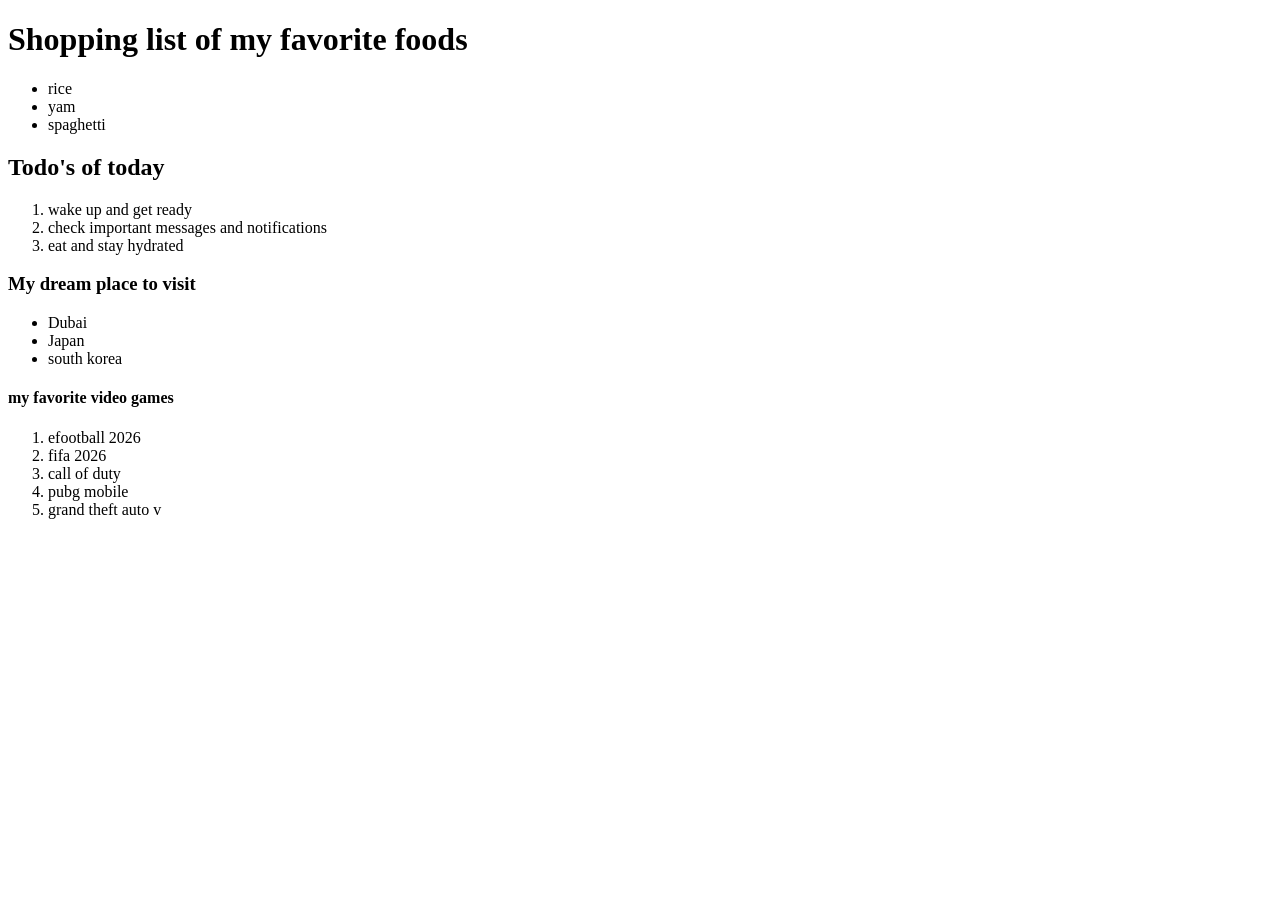
==== index.html @ c619095b "first commit" ====
<!DOCTYPE html>
<html lang="en">
<head>
    <meta charset="UTF-8">
    <meta name="viewport" content="width=device-width, initial-scale=1.0">
    <title>my lists</title>
</head>
<body>
     
       <h1>Shopping list of my favorite foods</h1>
       <ul>
        <li>rice</li>
        <li>yam</li>
        <li>spaghetti</li>
       </ul>

        <h2>Todo's of today</h2>
        <ol>
            <li>wake up and get ready</li>
            <li>check important messages and notifications</li>
            <li>eat and stay hydrated</li>
        </ol>

        <h3>My dream place to visit</h3>
        <ul>
            <li>Dubai</li>
            <li>Japan</li>
            <li>south korea</li>
        </ul>

        <h4>my favorite video games</h4>
        <ol>
            <li>efootball 2026</li>
            <li>fifa 2026</li>
            <li>call of duty</li>
            <li>pubg mobile</li>
            <li>grand theft auto v</li>

        </ol>

            
       
</body>
</html>
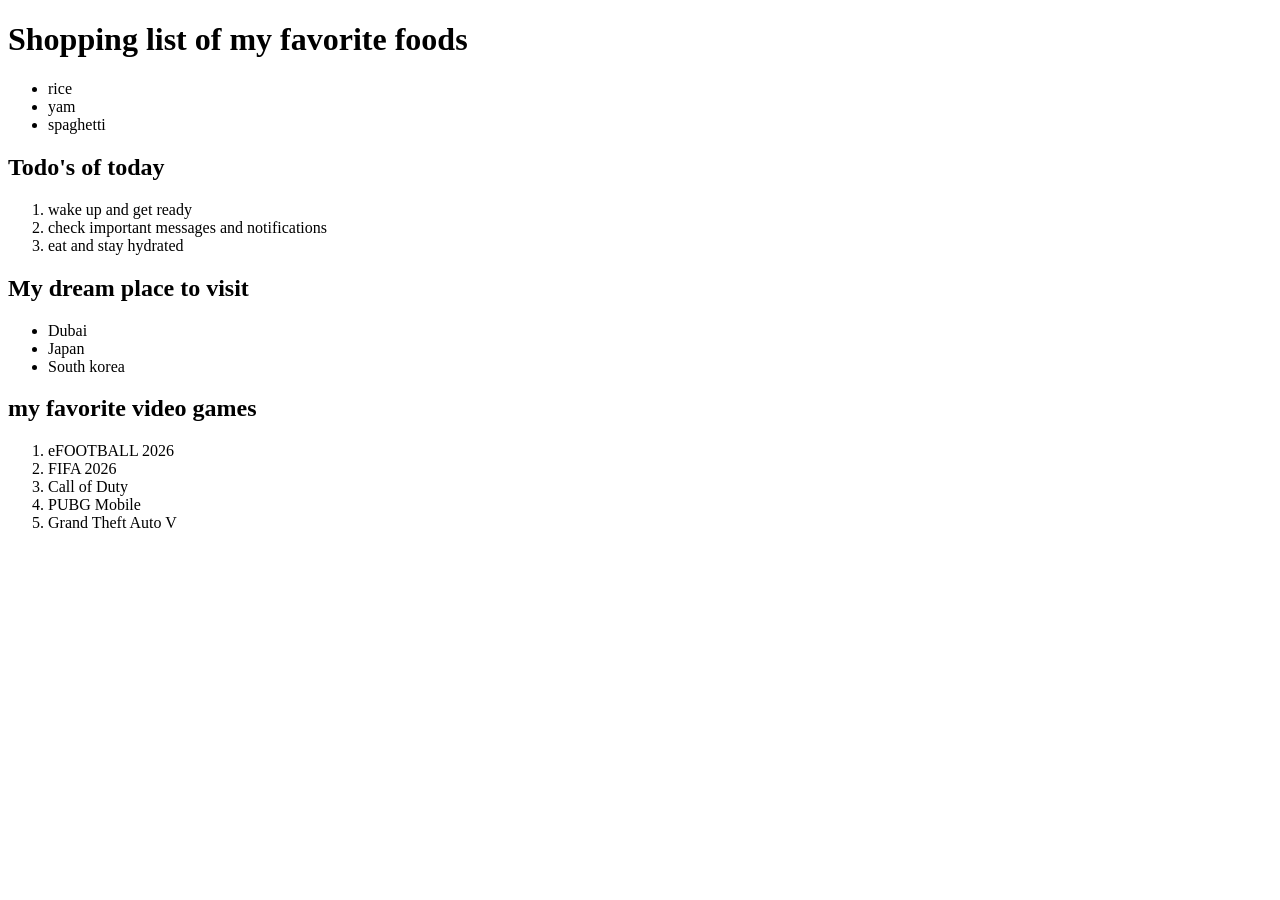
==== commit 4f8742cf: "updated my code" ====
--- a/index.html
+++ b/index.html
@@ -1,44 +1,39 @@
-<!DOCTYPE html>
+<!doctype html>
 <html lang="en">
-<head>
-    <meta charset="UTF-8">
-    <meta name="viewport" content="width=device-width, initial-scale=1.0">
-    <title>my lists</title>
-</head>
-<body>
-     
-       <h1>Shopping list of my favorite foods</h1>
-       <ul>
-        <li>rice</li>
-        <li>yam</li>
-        <li>spaghetti</li>
-       </ul>
+  <head>
+    <meta charset="UTF-8" />
+    <meta name="viewport" content="width=device-width, initial-scale=1.0" />
+    <title>MY LISTS</title>
+  </head>
+  <body>
+    <h1>Shopping list of my favorite foods</h1>
+    <ul>
+      <li>rice</li>
+      <li>yam</li>
+      <li>spaghetti</li>
+    </ul>
 
-        <h2>Todo's of today</h2>
-        <ol>
-            <li>wake up and get ready</li>
-            <li>check important messages and notifications</li>
-            <li>eat and stay hydrated</li>
-        </ol>
+    <h2>Todo's of today</h2>
+    <ol>
+      <li>wake up and get ready</li>
+      <li>check important messages and notifications</li>
+      <li>eat and stay hydrated</li>
+    </ol>
 
-        <h3>My dream place to visit</h3>
-        <ul>
-            <li>Dubai</li>
-            <li>Japan</li>
-            <li>south korea</li>
-        </ul>
+    <h2>My dream place to visit</h2>
+    <ul>
+      <li>Dubai</li>
+      <li>Japan</li>
+      <li>South korea</li>
+    </ul>
 
-        <h4>my favorite video games</h4>
-        <ol>
-            <li>efootball 2026</li>
-            <li>fifa 2026</li>
-            <li>call of duty</li>
-            <li>pubg mobile</li>
-            <li>grand theft auto v</li>
-
-        </ol>
-
-            
-       
-</body>
-</html>  +    <h2>my favorite video games</h2>
+    <ol>
+      <li>eFOOTBALL 2026</li>
+      <li>FIFA 2026</li>
+      <li>Call of Duty</li>
+      <li>PUBG Mobile</li>
+      <li>Grand Theft Auto V  </li>
+    </ol>
+  </body>
+</html>
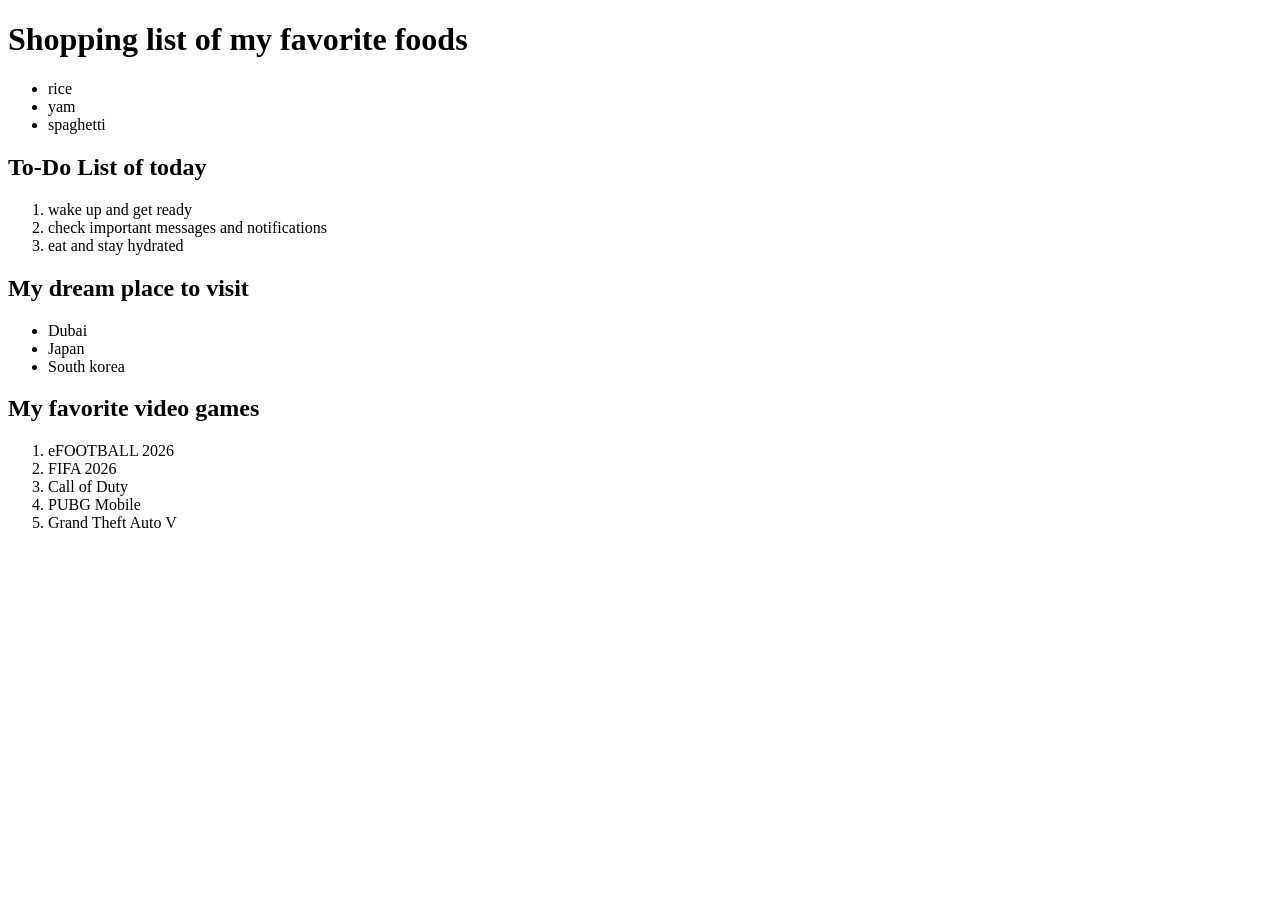
==== commit 528f3603: "updated my code" ====
--- a/index.html
+++ b/index.html
@@ -1,4 +1,4 @@
-<!doctype html>
+<!DOCTYPE html>
 <html lang="en">
   <head>
     <meta charset="UTF-8" />
@@ -13,7 +13,7 @@
       <li>spaghetti</li>
     </ul>
 
-    <h2>Todo's of today</h2>
+    <h2>To-Do List of today</h2>
     <ol>
       <li>wake up and get ready</li>
       <li>check important messages and notifications</li>
@@ -27,13 +27,13 @@
       <li>South korea</li>
     </ul>
 
-    <h2>my favorite video games</h2>
+    <h2>My favorite video games</h2>
     <ol>
       <li>eFOOTBALL 2026</li>
       <li>FIFA 2026</li>
       <li>Call of Duty</li>
       <li>PUBG Mobile</li>
-      <li>Grand Theft Auto V  </li>
+      <li>Grand Theft Auto V</li>
     </ol>
   </body>
 </html>
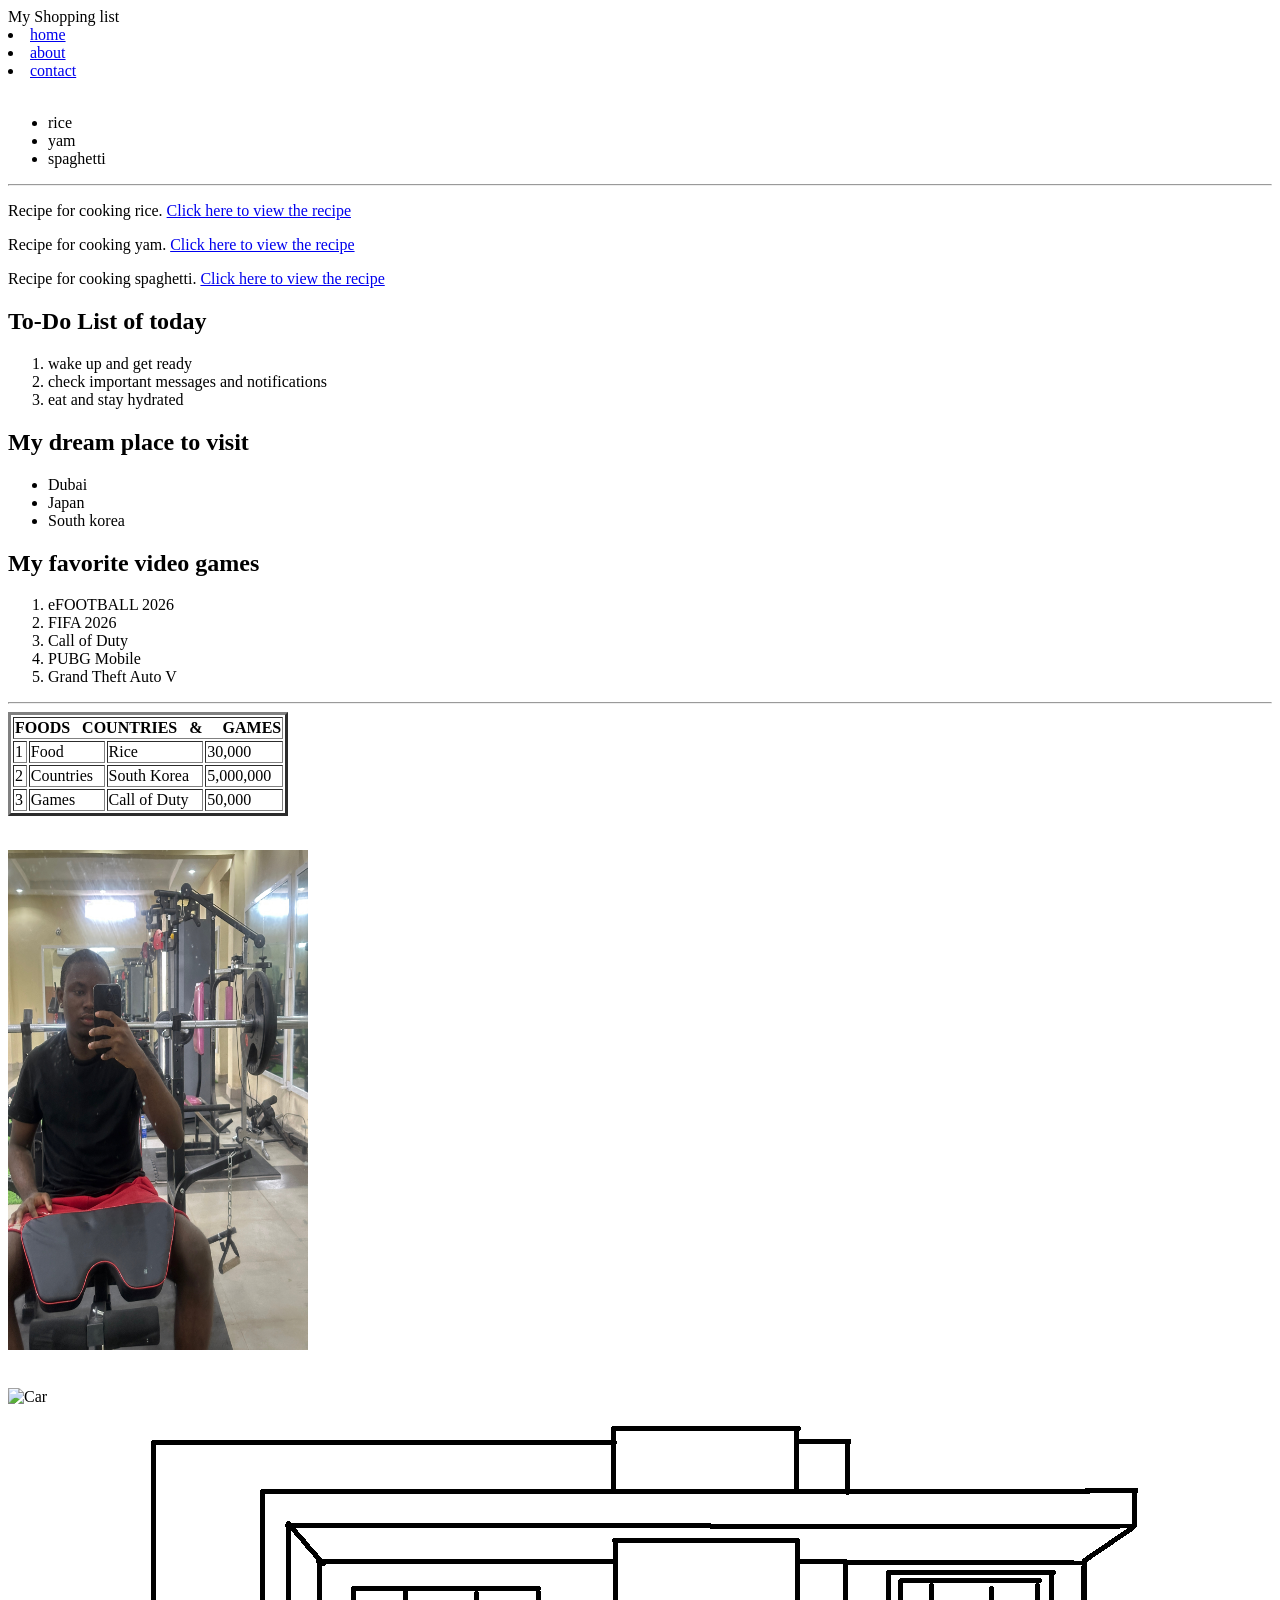
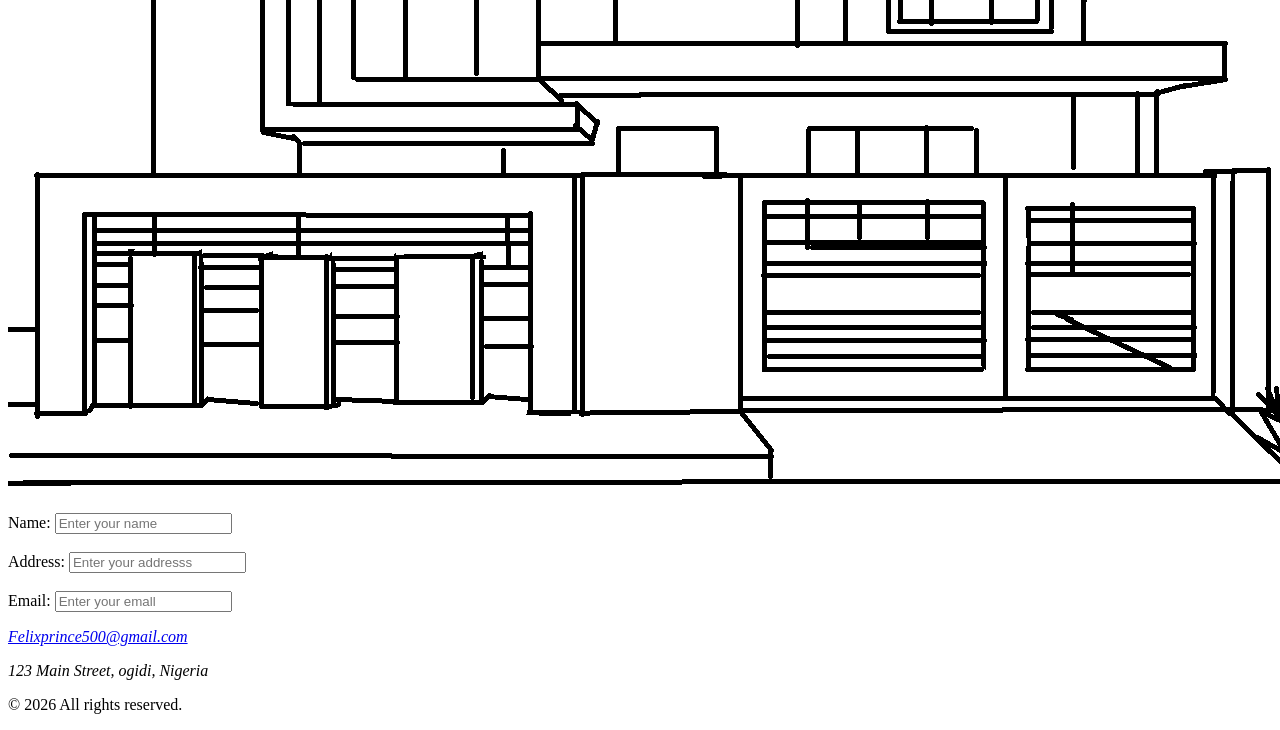
==== commit e20f2e60: "Update website file" ====
--- a/index.html
+++ b/index.html
@@ -1,18 +1,42 @@
-<!DOCTYPE html>
+<!doctype html>
 <html lang="en">
   <head>
     <meta charset="UTF-8" />
     <meta name="viewport" content="width=device-width, initial-scale=1.0" />
     <title>MY LISTS</title>
+    <link rel="stylesheet" href="style.css" />
   </head>
   <body>
-    <h1>Shopping list of my favorite foods</h1>
+    <header>
+      <span>My Shopping list</span>
+      <nav>
+        <li><a href="#home">home</a></li>
+        <li><a href="about.html">about</a></li>
+        <li><a href="contact.html">contact</a></li>
+      </nav>
+    </header>
+    <br />
+
     <ul>
       <li>rice</li>
       <li>yam</li>
       <li>spaghetti</li>
     </ul>
+    <hr />
+    <p>
+      Recipe for cooking rice.
+      <a href="rice.html">Click here to view the recipe</a>
+    </p>
 
+    <p>
+      Recipe for cooking yam.
+      <a href="yam.html">Click here to view the recipe</a>
+    </p>
+
+    <p>
+      Recipe for cooking spaghetti.
+      <a href="spaghetti.html">Click here to view the recipe</a>
+    </p>
     <h2>To-Do List of today</h2>
     <ol>
       <li>wake up and get ready</li>
@@ -35,5 +59,87 @@
       <li>PUBG Mobile</li>
       <li>Grand Theft Auto V</li>
     </ol>
+    <hr />
+    <div>
+      <table border="3">
+        <tr>
+          <th colspan="4">
+            FOODS&nbsp;&nbsp; COUNTRIES&nbsp;&nbsp; &
+            &nbsp;&nbsp;&nbsp;&nbsp;GAMES
+          </th>
+        </tr>
+        <tr>
+          <td>1</td>
+          <td>Food</td>
+          <td>Rice</td>
+          <td>30,000</td>
+        </tr>
+
+        <tr>
+          <td>2</td>
+          <td>Countries</td>
+          <td>South Korea</td>
+          <td>5,000,000</td>
+        </tr>
+
+        <tr>
+          <td>3</td>
+          <td>Games</td>
+          <td>Call of Duty</td>
+          <td>50,000</td>
+        </tr>
+      </table>
+    </div>
+    <br />
+
+    <p>
+      <img
+        src="image/msgId1787484497816.jpg"
+        alt="Gym"
+        width="300"
+        height="500"
+      />
+    </p>
+    <br />
+
+    <img
+      src="https://encrypted-tbn0.gstatic.com/images?q=tbn:ANd9GcTfs8Bv9CHh0Y7jM9qBV6lTkIruXqbDV2ADmZljQRUXFQ&s=10"
+      alt="Car"
+      class="car-image"
+    />
+    <br /><br />
+    <img src="image/Untitled.png" alt="house" class="house-image" />
+    <br />
+
+    <div>
+      <form>
+        <label for="Name"> Name:</label>
+        <input type="text" name="" id="Name" placeholder="Enter your name" />
+        <br />
+        <br />
+        <label for="Address"> Address: </label>
+        <input
+          type="text"
+          name=""
+          id="Address"
+          placeholder="Enter your addresss"
+        />
+        <br />
+        <br />
+        <label for="Email"> Email: </label>
+        <input type="email" name="" id="Email" placeholder="Enter your emall" />
+        <br />
+      </form>
+    </div>
+    <address>
+      <p>
+        <a href="mailto:Felixprince500@gmail.com"> Felixprince500@gmail.com</a>
+      </p>
+      <p>123 Main Street, ogidi, Nigeria</p>
+    </address>
+
+    <footer>
+      <p>&copy; 2026 All rights reserved.</p>
+    </footer>
   </body>
 </html>
